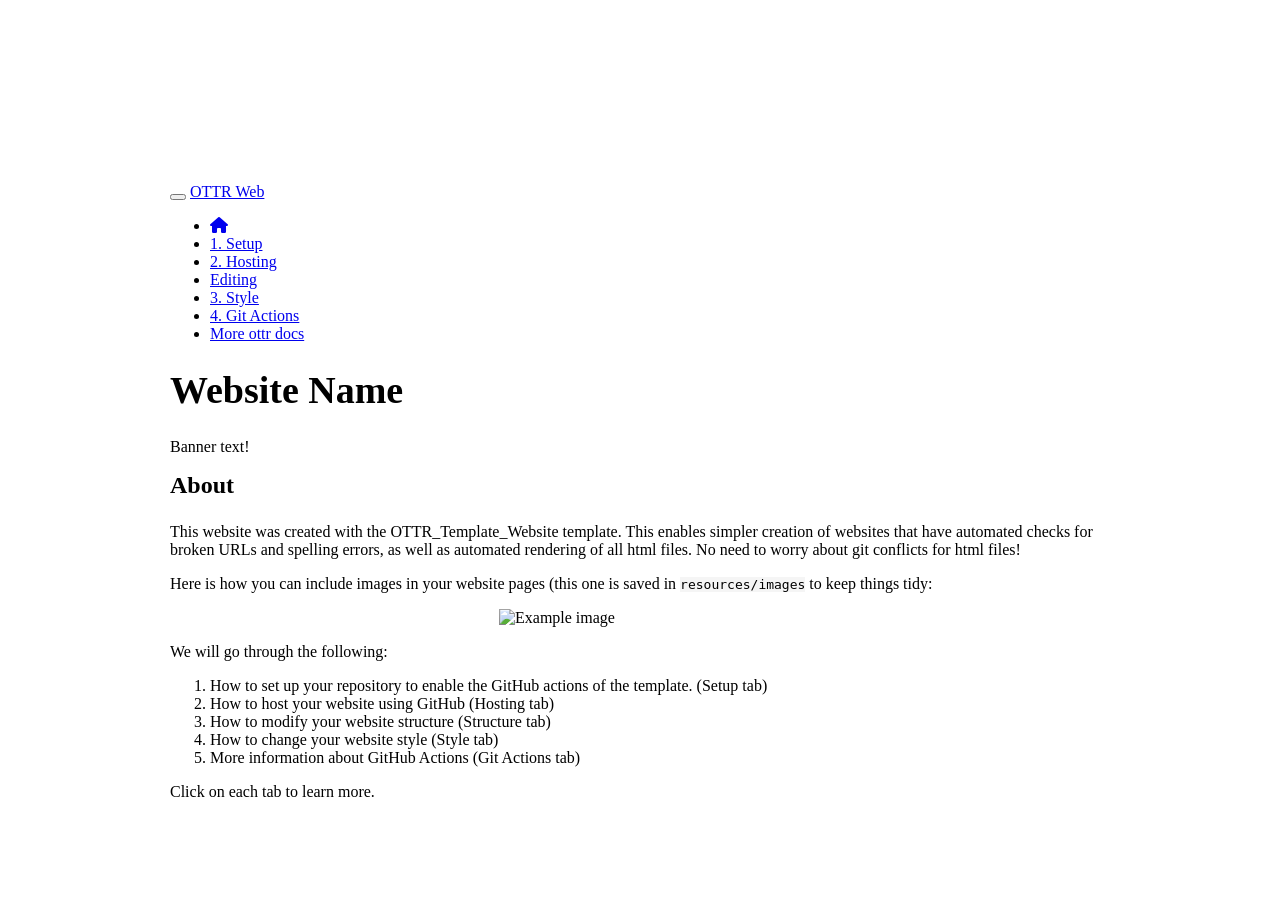
==== docs/index.html @ 4f43f3c1 "Render site" ====
<!DOCTYPE html>

<html>

<head>

<meta charset="utf-8" />
<meta name="generator" content="pandoc" />
<meta http-equiv="X-UA-Compatible" content="IE=EDGE" />




<title>Website Name</title>

<script src="site_libs/header-attrs-2.25/header-attrs.js"></script>
<script src="site_libs/jquery-3.6.0/jquery-3.6.0.min.js"></script>
<meta name="viewport" content="width=device-width, initial-scale=1" />
<link href="site_libs/bootstrap-3.3.5/css/cosmo.min.css" rel="stylesheet" />
<script src="site_libs/bootstrap-3.3.5/js/bootstrap.min.js"></script>
<script src="site_libs/bootstrap-3.3.5/shim/html5shiv.min.js"></script>
<script src="site_libs/bootstrap-3.3.5/shim/respond.min.js"></script>
<style>h1 {font-size: 34px;}
       h1.title {font-size: 38px;}
       h2 {font-size: 30px;}
       h3 {font-size: 24px;}
       h4 {font-size: 18px;}
       h5 {font-size: 16px;}
       h6 {font-size: 12px;}
       code {color: inherit; background-color: rgba(0, 0, 0, 0.04);}
       pre:not([class]) { background-color: white }</style>
<script src="site_libs/navigation-1.1/tabsets.js"></script>
<link href="site_libs/highlightjs-9.12.0/textmate.css" rel="stylesheet" />
<script src="site_libs/highlightjs-9.12.0/highlight.js"></script>
<link href="site_libs/font-awesome-6.4.2/css/all.min.css" rel="stylesheet" />
<link href="site_libs/font-awesome-6.4.2/css/v4-shims.min.css" rel="stylesheet" />
<link rel="shortcut icon" href="resources/images/favicon.ico" />
 <!--- go to https://favicon.io/favicon-converter/ to upload an image to make a new favicon.io. You will need to replace the current favicon.io image with the one in the downloaded directory from the website. The current image is in the resources/images/ directory --->

<style type="text/css">
  code{white-space: pre-wrap;}
  span.smallcaps{font-variant: small-caps;}
  span.underline{text-decoration: underline;}
  div.column{display: inline-block; vertical-align: top; width: 50%;}
  div.hanging-indent{margin-left: 1.5em; text-indent: -1.5em;}
  ul.task-list{list-style: none;}
    </style>

<style type="text/css">code{white-space: pre;}</style>
<script type="text/javascript">
if (window.hljs) {
  hljs.configure({languages: []});
  hljs.initHighlightingOnLoad();
  if (document.readyState && document.readyState === "complete") {
    window.setTimeout(function() { hljs.initHighlighting(); }, 0);
  }
}
</script>






<link rel="stylesheet" href="styles.css" type="text/css" />



<style type = "text/css">
.main-container {
  max-width: 940px;
  margin-left: auto;
  margin-right: auto;
}
img {
  max-width:100%;
}
.tabbed-pane {
  padding-top: 12px;
}
.html-widget {
  margin-bottom: 20px;
}
button.code-folding-btn:focus {
  outline: none;
}
summary {
  display: list-item;
}
details > summary > p:only-child {
  display: inline;
}
pre code {
  padding: 0;
}
</style>


<style type="text/css">
.dropdown-submenu {
  position: relative;
}
.dropdown-submenu>.dropdown-menu {
  top: 0;
  left: 100%;
  margin-top: -6px;
  margin-left: -1px;
  border-radius: 0 6px 6px 6px;
}
.dropdown-submenu:hover>.dropdown-menu {
  display: block;
}
.dropdown-submenu>a:after {
  display: block;
  content: " ";
  float: right;
  width: 0;
  height: 0;
  border-color: transparent;
  border-style: solid;
  border-width: 5px 0 5px 5px;
  border-left-color: #cccccc;
  margin-top: 5px;
  margin-right: -10px;
}
.dropdown-submenu:hover>a:after {
  border-left-color: #adb5bd;
}
.dropdown-submenu.pull-left {
  float: none;
}
.dropdown-submenu.pull-left>.dropdown-menu {
  left: -100%;
  margin-left: 10px;
  border-radius: 6px 0 6px 6px;
}
</style>

<script type="text/javascript">
// manage active state of menu based on current page
$(document).ready(function () {
  // active menu anchor
  href = window.location.pathname
  href = href.substr(href.lastIndexOf('/') + 1)
  if (href === "")
    href = "index.html";
  var menuAnchor = $('a[href="' + href + '"]');

  // mark the anchor link active (and if it's in a dropdown, also mark that active)
  var dropdown = menuAnchor.closest('li.dropdown');
  if (window.bootstrap) { // Bootstrap 4+
    menuAnchor.addClass('active');
    dropdown.find('> .dropdown-toggle').addClass('active');
  } else { // Bootstrap 3
    menuAnchor.parent().addClass('active');
    dropdown.addClass('active');
  }

  // Navbar adjustments
  var navHeight = $(".navbar").first().height() + 15;
  var style = document.createElement('style');
  var pt = "padding-top: " + navHeight + "px; ";
  var mt = "margin-top: -" + navHeight + "px; ";
  var css = "";
  // offset scroll position for anchor links (for fixed navbar)
  for (var i = 1; i <= 6; i++) {
    css += ".section h" + i + "{ " + pt + mt + "}\n";
  }
  style.innerHTML = "body {" + pt + "padding-bottom: 40px; }\n" + css;
  document.head.appendChild(style);
});
</script>

<!-- tabsets -->

<style type="text/css">
.tabset-dropdown > .nav-tabs {
  display: inline-table;
  max-height: 500px;
  min-height: 44px;
  overflow-y: auto;
  border: 1px solid #ddd;
  border-radius: 4px;
}

.tabset-dropdown > .nav-tabs > li.active:before, .tabset-dropdown > .nav-tabs.nav-tabs-open:before {
  content: "\e259";
  font-family: 'Glyphicons Halflings';
  display: inline-block;
  padding: 10px;
  border-right: 1px solid #ddd;
}

.tabset-dropdown > .nav-tabs.nav-tabs-open > li.active:before {
  content: "\e258";
  font-family: 'Glyphicons Halflings';
  border: none;
}

.tabset-dropdown > .nav-tabs > li.active {
  display: block;
}

.tabset-dropdown > .nav-tabs > li > a,
.tabset-dropdown > .nav-tabs > li > a:focus,
.tabset-dropdown > .nav-tabs > li > a:hover {
  border: none;
  display: inline-block;
  border-radius: 4px;
  background-color: transparent;
}

.tabset-dropdown > .nav-tabs.nav-tabs-open > li {
  display: block;
  float: none;
}

.tabset-dropdown > .nav-tabs > li {
  display: none;
}
</style>

<!-- code folding -->




</head>

<body>


<div class="container-fluid main-container">




<div class="navbar navbar-default  navbar-fixed-top" role="navigation">
  <div class="container">
    <div class="navbar-header">
      <button type="button" class="navbar-toggle collapsed" data-toggle="collapse" data-bs-toggle="collapse" data-target="#navbar" data-bs-target="#navbar">
        <span class="icon-bar"></span>
        <span class="icon-bar"></span>
        <span class="icon-bar"></span>
      </button>
      <a class="navbar-brand" href="index.html">OTTR Web</a>
    </div>
    <div id="navbar" class="navbar-collapse collapse">
      <ul class="nav navbar-nav">
        <li>
  <a href="index.html">
    <span class="fa fa-home"></span>
     
    
  </a>
</li>
<li>
  <a href="setup.html">1. Setup</a>
</li>
<li>
  <a href="hosting.html">2. Hosting</a>
</li>
<li>
  <a href="editing.html">Editing</a>
</li>
<li>
  <a href="style.html">3. Style</a>
</li>
<li>
  <a href="git_actions.html">4. Git Actions</a>
</li>
<li>
  <a href="https://www.ottrproject.org/">More ottr docs</a>
</li>
      </ul>
      <ul class="nav navbar-nav navbar-right">
        
      </ul>
    </div><!--/.nav-collapse -->
  </div><!--/.container -->
</div><!--/.navbar -->

<div id="header">



<h1 class="title toc-ignore"><strong>Website Name</strong></h1>

</div>


<div class="banner_color">
<p>Banner text!</p>
</div>
<div id="about" class="section level3">
<h3><strong>About</strong></h3>
<p>This website was created with the OTTR_Template_Website template.
This enables simpler creation of websites that have automated checks for
broken URLs and spelling errors, as well as automated rendering of all
html files. No need to worry about git conflicts for html files!</p>
<p>Here is how you can include images in your website pages (this one is
saved in <code>resources/images</code> to keep things tidy:</p>
<p><img src="resources/images/example_image.png" alt="Example image" width="30%" style="display: block; margin: auto;" /></p>
<p>We will go through the following:</p>
<ol style="list-style-type: decimal">
<li>How to set up your repository to enable the GitHub actions of the
template. (Setup tab)</li>
<li>How to host your website using GitHub (Hosting tab)</li>
<li>How to modify your website structure (Structure tab)</li>
<li>How to change your website style (Style tab)</li>
<li>More information about GitHub Actions (Git Actions tab)</li>
</ol>
<p>Click on each tab to learn more.</p>
</div>




</div>

<script>

// add bootstrap table styles to pandoc tables
function bootstrapStylePandocTables() {
  $('tr.odd').parent('tbody').parent('table').addClass('table table-condensed');
}
$(document).ready(function () {
  bootstrapStylePandocTables();
});


</script>

<!-- tabsets -->

<script>
$(document).ready(function () {
  window.buildTabsets("TOC");
});

$(document).ready(function () {
  $('.tabset-dropdown > .nav-tabs > li').click(function () {
    $(this).parent().toggleClass('nav-tabs-open');
  });
});
</script>

<!-- code folding -->


<!-- dynamically load mathjax for compatibility with self-contained -->
<script>
  (function () {
    var script = document.createElement("script");
    script.type = "text/javascript";
    script.src  = "https://mathjax.rstudio.com/latest/MathJax.js?config=TeX-AMS-MML_HTMLorMML";
    document.getElementsByTagName("head")[0].appendChild(script);
  })();
</script>

</body>
</html>
---- docs/site_libs/font-awesome-6.4.2/css/v4-shims.min.css ----
/*!
 * Font Awesome Free 6.4.2 by @fontawesome - https://fontawesome.com
 * License - https://fontawesome.com/license/free (Icons: CC BY 4.0, Fonts: SIL OFL 1.1, Code: MIT License)
 * Copyright 2023 Fonticons, Inc.
 */
.fa.fa-glass:before{content:"\f000"}.fa.fa-envelope-o{font-family:"Font Awesome 6 Free";font-weight:400}.fa.fa-envelope-o:before{content:"\f0e0"}.fa.fa-star-o{font-family:"Font Awesome 6 Free";font-weight:400}.fa.fa-star-o:before{content:"\f005"}.fa.fa-close:before,.fa.fa-remove:before{content:"\f00d"}.fa.fa-gear:before{content:"\f013"}.fa.fa-trash-o{font-family:"Font Awesome 6 Free";font-weight:400}.fa.fa-trash-o:before{content:"\f2ed"}.fa.fa-home:before{content:"\f015"}.fa.fa-file-o{font-family:"Font Awesome 6 Free";font-weight:400}.fa.fa-file-o:before{content:"\f15b"}.fa.fa-clock-o{font-family:"Font Awesome 6 Free";font-weight:400}.fa.fa-clock-o:before{content:"\f017"}.fa.fa-arrow-circle-o-down{font-family:"Font Awesome 6 Free";font-weight:400}.fa.fa-arrow-circle-o-down:before{content:"\f358"}.fa.fa-arrow-circle-o-up{font-family:"Font Awesome 6 Free";font-weight:400}.fa.fa-arrow-circle-o-up:before{content:"\f35b"}.fa.fa-play-circle-o{font-family:"Font Awesome 6 Free";font-weight:400}.fa.fa-play-circle-o:before{content:"\f144"}.fa.fa-repeat:before,.fa.fa-rotate-right:before{content:"\f01e"}.fa.fa-refresh:before{content:"\f021"}.fa.fa-list-alt{font-family:"Font Awesome 6 Free";font-weight:400}.fa.fa-list-alt:before{content:"\f022"}.fa.fa-dedent:before{content:"\f03b"}.fa.fa-video-camera:before{content:"\f03d"}.fa.fa-picture-o{font-family:"Font Awesome 6 Free";font-weight:400}.fa.fa-picture-o:before{content:"\f03e"}.fa.fa-photo{font-family:"Font Awesome 6 Free";font-weight:400}.fa.fa-photo:before{content:"\f03e"}.fa.fa-image{font-family:"Font Awesome 6 Free";font-weight:400}.fa.fa-image:before{content:"\f03e"}.fa.fa-map-marker:before{content:"\f3c5"}.fa.fa-pencil-square-o{font-family:"Font Awesome 6 Free";font-weight:400}.fa.fa-pencil-square-o:before{content:"\f044"}.fa.fa-edit{font-family:"Font Awesome 6 Free";font-weight:400}.fa.fa-edit:before{content:"\f044"}.fa.fa-share-square-o:before{content:"\f14d"}.fa.fa-check-square-o{font-family:"Font Awesome 6 Free";font-weight:400}.fa.fa-check-square-o:before{content:"\f14a"}.fa.fa-arrows:before{content:"\f0b2"}.fa.fa-times-circle-o{font-family:"Font Awesome 6 Free";font-weight:400}.fa.fa-times-circle-o:before{content:"\f057"}.fa.fa-check-circle-o{font-family:"Font Awesome 6 Free";font-weight:400}.fa.fa-check-circle-o:before{content:"\f058"}.fa.fa-mail-forward:before{content:"\f064"}.fa.fa-expand:before{content:"\f424"}.fa.fa-compress:before{content:"\f422"}.fa.fa-eye,.fa.fa-eye-slash{font-family:"Font Awesome 6 Free";font-weight:400}.fa.fa-warning:before{content:"\f071"}.fa.fa-calendar:before{content:"\f073"}.fa.fa-arrows-v:before{content:"\f338"}.fa.fa-arrows-h:before{content:"\f337"}.fa.fa-bar-chart-o:before,.fa.fa-bar-chart:before{content:"\e0e3"}.fa.fa-twitter-square{font-family:"Font Awesome 6 Brands";font-weight:400}.fa.fa-twitter-square:before{content:"\f081"}.fa.fa-facebook-square{font-family:"Font Awesome 6 Brands";font-weight:400}.fa.fa-facebook-square:before{content:"\f082"}.fa.fa-gears:before{content:"\f085"}.fa.fa-thumbs-o-up{font-family:"Font Awesome 6 Free";font-weight:400}.fa.fa-thumbs-o-up:before{content:"\f164"}.fa.fa-thumbs-o-down{font-family:"Font Awesome 6 Free";font-weight:400}.fa.fa-thumbs-o-down:before{content:"\f165"}.fa.fa-heart-o{font-family:"Font Awesome 6 Free";font-weight:400}.fa.fa-heart-o:before{content:"\f004"}.fa.fa-sign-out:before{content:"\f2f5"}.fa.fa-linkedin-square{font-family:"Font Awesome 6 Brands";font-weight:400}.fa.fa-linkedin-square:before{content:"\f08c"}.fa.fa-thumb-tack:before{content:"\f08d"}.fa.fa-external-link:before{content:"\f35d"}.fa.fa-sign-in:before{content:"\f2f6"}.fa.fa-github-square{font-family:"Font Awesome 6 Brands";font-weight:400}.fa.fa-github-square:before{content:"\f092"}.fa.fa-lemon-o{font-family:"Font Awesome 6 Free";font-weight:400}.fa.fa-lemon-o:before{content:"\f094"}.fa.fa-square-o{font-family:"Font Awesome 6 Free";font-weight:400}.fa.fa-square-o:before{content:"\f0c8"}.fa.fa-bookmark-o{font-family:"Font Awesome 6 Free";font-weight:400}.fa.fa-bookmark-o:before{content:"\f02e"}.fa.fa-facebook,.fa.fa-twitter{font-family:"Font Awesome 6 Brands";font-weight:400}.fa.fa-facebook:before{content:"\f39e"}.fa.fa-facebook-f{font-family:"Font Awesome 6 Brands";font-weight:400}.fa.fa-facebook-f:before{content:"\f39e"}.fa.fa-github{font-family:"Font Awesome 6 Brands";font-weight:400}.fa.fa-credit-card{font-family:"Font Awesome 6 Free";font-weight:400}.fa.fa-feed:before{content:"\f09e"}.fa.fa-hdd-o{font-family:"Font Awesome 6 Free";font-weight:400}.fa.fa-hdd-o:before{content:"\f0a0"}.fa.fa-hand-o-right{font-family:"Font Awesome 6 Free";font-weight:400}.fa.fa-hand-o-right:before{content:"\f0a4"}.fa.fa-hand-o-left{font-family:"Font Awesome 6 Free";font-weight:400}.fa.fa-hand-o-left:before{content:"\f0a5"}.fa.fa-hand-o-up{font-family:"Font Awesome 6 Free";font-weight:400}.fa.fa-hand-o-up:before{content:"\f0a6"}.fa.fa-hand-o-down{font-family:"Font Awesome 6 Free";font-weight:400}.fa.fa-hand-o-down:before{content:"\f0a7"}.fa.fa-globe:before{content:"\f57d"}.fa.fa-tasks:before{content:"\f828"}.fa.fa-arrows-alt:before{content:"\f31e"}.fa.fa-group:before{content:"\f0c0"}.fa.fa-chain:before{content:"\f0c1"}.fa.fa-cut:before{content:"\f0c4"}.fa.fa-files-o{font-family:"Font Awesome 6 Free";font-weight:400}.fa.fa-files-o:before{content:"\f0c5"}.fa.fa-floppy-o{font-family:"Font Awesome 6 Free";font-weight:400}.fa.fa-floppy-o:before{content:"\f0c7"}.fa.fa-save{font-family:"Font Awesome 6 Free";font-weight:400}.fa.fa-save:before{content:"\f0c7"}.fa.fa-navicon:before,.fa.fa-reorder:before{content:"\f0c9"}.fa.fa-magic:before{content:"\e2ca"}.fa.fa-pinterest,.fa.fa-pinterest-square{font-family:"Font Awesome 6 Brands";font-weight:400}.fa.fa-pinterest-square:before{content:"\f0d3"}.fa.fa-google-plus-square{font-family:"Font Awesome 6 Brands";font-weight:400}.fa.fa-google-plus-square:before{content:"\f0d4"}.fa.fa-google-plus{font-family:"Font Awesome 6 Brands";font-weight:400}.fa.fa-google-plus:before{content:"\f0d5"}.fa.fa-money:before{content:"\f3d1"}.fa.fa-unsorted:before{content:"\f0dc"}.fa.fa-sort-desc:before{content:"\f0dd"}.fa.fa-sort-asc:before{content:"\f0de"}.fa.fa-linkedin{font-family:"Font Awesome 6 Brands";font-weight:400}.fa.fa-linkedin:before{content:"\f0e1"}.fa.fa-rotate-left:before{content:"\f0e2"}.fa.fa-legal:before{content:"\f0e3"}.fa.fa-dashboard:before,.fa.fa-tachometer:before{content:"\f625"}.fa.fa-comment-o{font-family:"Font Awesome 6 Free";font-weight:400}.fa.fa-comment-o:before{content:"\f075"}.fa.fa-comments-o{font-family:"Font Awesome 6 Free";font-weight:400}.fa.fa-comments-o:before{content:"\f086"}.fa.fa-flash:before{content:"\f0e7"}.fa.fa-clipboard:before{content:"\f0ea"}.fa.fa-lightbulb-o{font-family:"Font Awesome 6 Free";font-weight:400}.fa.fa-lightbulb-o:before{content:"\f0eb"}.fa.fa-exchange:before{content:"\f362"}.fa.fa-cloud-download:before{content:"\f0ed"}.fa.fa-cloud-upload:before{content:"\f0ee"}.fa.fa-bell-o{font-family:"Font Awesome 6 Free";font-weight:400}.fa.fa-bell-o:before{content:"\f0f3"}.fa.fa-cutlery:before{content:"\f2e7"}.fa.fa-file-text-o{font-family:"Font Awesome 6 Free";font-weight:400}.fa.fa-file-text-o:before{content:"\f15c"}.fa.fa-building-o{font-family:"Font Awesome 6 Free";font-weight:400}.fa.fa-building-o:before{content:"\f1ad"}.fa.fa-hospital-o{font-family:"Font Awesome 6 Free";font-weight:400}.fa.fa-hospital-o:before{content:"\f0f8"}.fa.fa-tablet:before{content:"\f3fa"}.fa.fa-mobile-phone:before,.fa.fa-mobile:before{content:"\f3cd"}.fa.fa-circle-o{font-family:"Font Awesome 6 Free";font-weight:400}.fa.fa-circle-o:before{content:"\f111"}.fa.fa-mail-reply:before{content:"\f3e5"}.fa.fa-github-alt{font-family:"Font Awesome 6 Brands";font-weight:400}.fa.fa-folder-o{font-family:"Font Awesome 6 Free";font-weight:400}.fa.fa-folder-o:before{content:"\f07b"}.fa.fa-folder-open-o{font-family:"Font Awesome 6 Free";font-weight:400}.fa.fa-folder-open-o:before{content:"\f07c"}.fa.fa-smile-o{font-family:"Font Awesome 6 Free";font-weight:400}.fa.fa-smile-o:before{content:"\f118"}.fa.fa-frown-o{font-family:"Font Awesome 6 Free";font-weight:400}.fa.fa-frown-o:before{content:"\f119"}.fa.fa-meh-o{font-family:"Font Awesome 6 Free";font-weight:400}.fa.fa-meh-o:before{content:"\f11a"}.fa.fa-keyboard-o{font-family:"Font Awesome 6 Free";font-weight:400}.fa.fa-keyboard-o:before{content:"\f11c"}.fa.fa-flag-o{font-family:"Font Awesome 6 Free";font-weight:400}.fa.fa-flag-o:before{content:"\f024"}.fa.fa-mail-reply-all:before{content:"\f122"}.fa.fa-star-half-o{font-family:"Font Awesome 6 Free";font-weight:400}.fa.fa-star-half-o:before{content:"\f5c0"}.fa.fa-star-half-empty{font-family:"Font Awesome 6 Free";font-weight:400}.fa.fa-star-half-empty:before{content:"\f5c0"}.fa.fa-star-half-full{font-family:"Font Awesome 6 Free";font-weight:400}.fa.fa-star-half-full:before{content:"\f5c0"}.fa.fa-code-fork:before{content:"\f126"}.fa.fa-chain-broken:before,.fa.fa-unlink:before{content:"\f127"}.fa.fa-calendar-o{font-family:"Font Awesome 6 Free";font-weight:400}.fa.fa-calendar-o:before{content:"\f133"}.fa.fa-css3,.fa.fa-html5,.fa.fa-maxcdn{font-family:"Font Awesome 6 Brands";font-weight:400}.fa.fa-unlock-alt:before{content:"\f09c"}.fa.fa-minus-square-o{font-family:"Font Awesome 6 Free";font-weight:400}.fa.fa-minus-square-o:before{content:"\f146"}.fa.fa-level-up:before{content:"\f3bf"}.fa.fa-level-down:before{content:"\f3be"}.fa.fa-pencil-square:before{content:"\f14b"}.fa.fa-external-link-square:before{content:"\f360"}.fa.fa-compass{font-family:"Font Awesome 6 Free";font-weight:400}.fa.fa-caret-square-o-down{font-family:"Font Awesome 6 Free";font-weight:400}.fa.fa-caret-square-o-down:before{content:"\f150"}.fa.fa-toggle-down{font-family:"Font Awesome 6 Free";font-weight:400}.fa.fa-toggle-down:before{content:"\f150"}.fa.fa-caret-square-o-up{font-family:"Font Awesome 6 Free";font-weight:400}.fa.fa-caret-square-o-up:before{content:"\f151"}.fa.fa-toggle-up{font-family:"Font Awesome 6 Free";font-weight:400}.fa.fa-toggle-up:before{content:"\f151"}.fa.fa-caret-square-o-right{font-family:"Font Awesome 6 Free";font-weight:400}.fa.fa-caret-square-o-right:before{content:"\f152"}.fa.fa-toggle-right{font-family:"Font Awesome 6 Free";font-weight:400}.fa.fa-toggle-right:before{content:"\f152"}.fa.fa-eur:before,.fa.fa-euro:before{content:"\f153"}.fa.fa-gbp:before{content:"\f154"}.fa.fa-dollar:before,.fa.fa-usd:before{content:"\24"}.fa.fa-inr:before,.fa.fa-rupee:before{content:"\e1bc"}.fa.fa-cny:before,.fa.fa-jpy:before,.fa.fa-rmb:before,.fa.fa-yen:before{content:"\f157"}.fa.fa-rouble:before,.fa.fa-rub:before,.fa.fa-ruble:before{content:"\f158"}.fa.fa-krw:before,.fa.fa-won:before{content:"\f159"}.fa.fa-bitcoin,.fa.fa-btc{font-family:"Font Awesome 6 Brands";font-weight:400}.fa.fa-bitcoin:before{content:"\f15a"}.fa.fa-file-text:before{content:"\f15c"}.fa.fa-sort-alpha-asc:before{content:"\f15d"}.fa.fa-sort-alpha-desc:before{content:"\f881"}.fa.fa-sort-amount-asc:before{content:"\f884"}.fa.fa-sort-amount-desc:before{content:"\f160"}.fa.fa-sort-numeric-asc:before{content:"\f162"}.fa.fa-sort-numeric-desc:before{content:"\f886"}.fa.fa-youtube-square{font-family:"Font Awesome 6 Brands";font-weight:400}.fa.fa-youtube-square:before{content:"\f431"}.fa.fa-xing,.fa.fa-xing-square,.fa.fa-youtube{font-family:"Font Awesome 6 Brands";font-weight:400}.fa.fa-xing-square:before{content:"\f169"}.fa.fa-youtube-play{font-family:"Font Awesome 6 Brands";font-weight:400}.fa.fa-youtube-play:before{content:"\f167"}.fa.fa-adn,.fa.fa-bitbucket,.fa.fa-bitbucket-square,.fa.fa-dropbox,.fa.fa-flickr,.fa.fa-instagram,.fa.fa-stack-overflow{font-family:"Font Awesome 6 Brands";font-weight:400}.fa.fa-bitbucket-square:before{content:"\f171"}.fa.fa-tumblr,.fa.fa-tumblr-square{font-family:"Font Awesome 6 Brands";font-weight:400}.fa.fa-tumblr-square:before{content:"\f174"}.fa.fa-long-arrow-down:before{content:"\f309"}.fa.fa-long-arrow-up:before{content:"\f30c"}.fa.fa-long-arrow-left:before{content:"\f30a"}.fa.fa-long-arrow-right:before{content:"\f30b"}.fa.fa-android,.fa.fa-apple,.fa.fa-dribbble,.fa.fa-foursquare,.fa.fa-gittip,.fa.fa-gratipay,.fa.fa-linux,.fa.fa-skype,.fa.fa-trello,.fa.fa-windows{font-family:"Font Awesome 6 Brands";font-weight:400}.fa.fa-gittip:before{content:"\f184"}.fa.fa-sun-o{font-family:"Font Awesome 6 Free";font-weight:400}.fa.fa-sun-o:before{content:"\f185"}.fa.fa-moon-o{font-family:"Font Awesome 6 Free";font-weight:400}.fa.fa-moon-o:before{content:"\f186"}.fa.fa-pagelines,.fa.fa-renren,.fa.fa-stack-exchange,.fa.fa-vk,.fa.fa-weibo{font-family:"Font Awesome 6 Brands";font-weight:400}.fa.fa-arrow-circle-o-right{font-family:"Font Awesome 6 Free";font-weight:400}.fa.fa-arrow-circle-o-right:before{content:"\f35a"}.fa.fa-arrow-circle-o-left{font-family:"Font Awesome 6 Free";font-weight:400}.fa.fa-arrow-circle-o-left:before{content:"\f359"}.fa.fa-caret-square-o-left{font-family:"Font Awesome 6 Free";font-weight:400}.fa.fa-caret-square-o-left:before{content:"\f191"}.fa.fa-toggle-left{font-family:"Font Awesome 6 Free";font-weight:400}.fa.fa-toggle-left:before{content:"\f191"}.fa.fa-dot-circle-o{font-family:"Font Awesome 6 Free";font-weight:400}.fa.fa-dot-circle-o:before{content:"\f192"}.fa.fa-vimeo-square{font-family:"Font Awesome 6 Brands";font-weight:400}.fa.fa-vimeo-square:before{content:"\f194"}.fa.fa-try:before,.fa.fa-turkish-lira:before{content:"\e2bb"}.fa.fa-plus-square-o{font-family:"Font Awesome 6 Free";font-weight:400}.fa.fa-plus-square-o:before{content:"\f0fe"}.fa.fa-openid,.fa.fa-slack,.fa.fa-wordpress{font-family:"Font Awesome 6 Brands";font-weight:400}.fa.fa-bank:before,.fa.fa-institution:before{content:"\f19c"}.fa.fa-mortar-board:before{content:"\f19d"}.fa.fa-google,.fa.fa-reddit,.fa.fa-reddit-square,.fa.fa-yahoo{font-family:"Font Awesome 6 Brands";font-weight:400}.fa.fa-reddit-square:before{content:"\f1a2"}.fa.fa-behance,.fa.fa-behance-square,.fa.fa-delicious,.fa.fa-digg,.fa.fa-drupal,.fa.fa-joomla,.fa.fa-pied-piper-alt,.fa.fa-pied-piper-pp,.fa.fa-stumbleupon,.fa.fa-stumbleupon-circle{font-family:"Font Awesome 6 Brands";font-weight:400}.fa.fa-behance-square:before{content:"\f1b5"}.fa.fa-steam,.fa.fa-steam-square{font-family:"Font Awesome 6 Brands";font-weight:400}.fa.fa-steam-square:before{content:"\f1b7"}.fa.fa-automobile:before{content:"\f1b9"}.fa.fa-cab:before{content:"\f1ba"}.fa.fa-deviantart,.fa.fa-soundcloud,.fa.fa-spotify{font-family:"Font Awesome 6 Brands";font-weight:400}.fa.fa-file-pdf-o{font-family:"Font Awesome 6 Free";font-weight:400}.fa.fa-file-pdf-o:before{content:"\f1c1"}.fa.fa-file-word-o{font-family:"Font Awesome 6 Free";font-weight:400}.fa.fa-file-word-o:before{content:"\f1c2"}.fa.fa-file-excel-o{font-family:"Font Awesome 6 Free";font-weight:400}.fa.fa-file-excel-o:before{content:"\f1c3"}.fa.fa-file-powerpoint-o{font-family:"Font Awesome 6 Free";font-weight:400}.fa.fa-file-powerpoint-o:before{content:"\f1c4"}.fa.fa-file-image-o{font-family:"Font Awesome 6 Free";font-weight:400}.fa.fa-file-image-o:before{content:"\f1c5"}.fa.fa-file-photo-o{font-family:"Font Awesome 6 Free";font-weight:400}.fa.fa-file-photo-o:before{content:"\f1c5"}.fa.fa-file-picture-o{font-family:"Font Awesome 6 Free";font-weight:400}.fa.fa-file-picture-o:before{content:"\f1c5"}.fa.fa-file-archive-o{font-family:"Font Awesome 6 Free";font-weight:400}.fa.fa-file-archive-o:before{content:"\f1c6"}.fa.fa-file-zip-o{font-family:"Font Awesome 6 Free";font-weight:400}.fa.fa-file-zip-o:before{content:"\f1c6"}.fa.fa-file-audio-o{font-family:"Font Awesome 6 Free";font-weight:400}.fa.fa-file-audio-o:before{content:"\f1c7"}.fa.fa-file-sound-o{font-family:"Font Awesome 6 Free";font-weight:400}.fa.fa-file-sound-o:before{content:"\f1c7"}.fa.fa-file-video-o{font-family:"Font Awesome 6 Free";font-weight:400}.fa.fa-file-video-o:before{content:"\f1c8"}.fa.fa-file-movie-o{font-family:"Font Awesome 6 Free";font-weight:400}.fa.fa-file-movie-o:before{content:"\f1c8"}.fa.fa-file-code-o{font-family:"Font Awesome 6 Free";font-weight:400}.fa.fa-file-code-o:before{content:"\f1c9"}.fa.fa-codepen,.fa.fa-jsfiddle,.fa.fa-vine{font-family:"Font Awesome 6 Brands";font-weight:400}.fa.fa-life-bouy:before,.fa.fa-life-buoy:before,.fa.fa-life-saver:before,.fa.fa-support:before{content:"\f1cd"}.fa.fa-circle-o-notch:before{content:"\f1ce"}.fa.fa-ra,.fa.fa-rebel{font-family:"Font Awesome 6 Brands";font-weight:400}.fa.fa-ra:before{content:"\f1d0"}.fa.fa-resistance{font-family:"Font Awesome 6 Brands";font-weight:400}.fa.fa-resistance:before{content:"\f1d0"}.fa.fa-empire,.fa.fa-ge{font-family:"Font Awesome 6 Brands";font-weight:400}.fa.fa-ge:before{content:"\f1d1"}.fa.fa-git-square{font-family:"Font Awesome 6 Brands";font-weight:400}.fa.fa-git-square:before{content:"\f1d2"}.fa.fa-git,.fa.fa-hacker-news,.fa.fa-y-combinator-square{font-family:"Font Awesome 6 Brands";font-weight:400}.fa.fa-y-combinator-square:before{content:"\f1d4"}.fa.fa-yc-square{font-family:"Font Awesome 6 Brands";font-weight:400}.fa.fa-yc-square:before{content:"\f1d4"}.fa.fa-qq,.fa.fa-tencent-weibo,.fa.fa-wechat,.fa.fa-weixin{font-family:"Font Awesome 6 Brands";font-weight:400}.fa.fa-wechat:before{content:"\f1d7"}.fa.fa-send:before{content:"\f1d8"}.fa.fa-paper-plane-o{font-family:"Font Awesome 6 Free";font-weight:400}.fa.fa-paper-plane-o:before{content:"\f1d8"}.fa.fa-send-o{font-family:"Font Awesome 6 Free";font-weight:400}.fa.fa-send-o:before{content:"\f1d8"}.fa.fa-circle-thin{font-family:"Font Awesome 6 Free";font-weight:400}.fa.fa-circle-thin:before{content:"\f111"}.fa.fa-header:before{content:"\f1dc"}.fa.fa-futbol-o{font-family:"Font Awesome 6 Free";font-weight:400}.fa.fa-futbol-o:before{content:"\f1e3"}.fa.fa-soccer-ball-o{font-family:"Font Awesome 6 Free";font-weight:400}.fa.fa-soccer-ball-o:before{content:"\f1e3"}.fa.fa-slideshare,.fa.fa-twitch,.fa.fa-yelp{font-family:"Font Awesome 6 Brands";font-weight:400}.fa.fa-newspaper-o{font-family:"Font Awesome 6 Free";font-weight:400}.fa.fa-newspaper-o:before{content:"\f1ea"}.fa.fa-cc-amex,.fa.fa-cc-discover,.fa.fa-cc-mastercard,.fa.fa-cc-paypal,.fa.fa-cc-stripe,.fa.fa-cc-visa,.fa.fa-google-wallet,.fa.fa-paypal{font-family:"Font Awesome 6 Brands";font-weight:400}.fa.fa-bell-slash-o{font-family:"Font Awesome 6 Free";font-weight:400}.fa.fa-bell-slash-o:before{content:"\f1f6"}.fa.fa-trash:before{content:"\f2ed"}.fa.fa-copyright{font-family:"Font Awesome 6 Free";font-weight:400}.fa.fa-eyedropper:before{content:"\f1fb"}.fa.fa-area-chart:before{content:"\f1fe"}.fa.fa-pie-chart:before{content:"\f200"}.fa.fa-line-chart:before{content:"\f201"}.fa.fa-lastfm,.fa.fa-lastfm-square{font-family:"Font Awesome 6 Brands";font-weight:400}.fa.fa-lastfm-square:before{content:"\f203"}.fa.fa-angellist,.fa.fa-ioxhost{font-family:"Font Awesome 6 Brands";font-weight:400}.fa.fa-cc{font-family:"Font Awesome 6 Free";font-weight:400}.fa.fa-cc:before{content:"\f20a"}.fa.fa-ils:before,.fa.fa-shekel:before,.fa.fa-sheqel:before{content:"\f20b"}.fa.fa-buysellads,.fa.fa-connectdevelop,.fa.fa-dashcube,.fa.fa-forumbee,.fa.fa-leanpub,.fa.fa-sellsy,.fa.fa-shirtsinbulk,.fa.fa-simplybuilt,.fa.fa-skyatlas{font-family:"Font Awesome 6 Brands";font-weight:400}.fa.fa-diamond{font-family:"Font Awesome 6 Free";font-weight:400}.fa.fa-diamond:before{content:"\f3a5"}.fa.fa-intersex:before,.fa.fa-transgender:before{content:"\f224"}.fa.fa-transgender-alt:before{content:"\f225"}.fa.fa-facebook-official{font-family:"Font Awesome 6 Brands";font-weight:400}.fa.fa-facebook-official:before{content:"\f09a"}.fa.fa-pinterest-p,.fa.fa-whatsapp{font-family:"Font Awesome 6 Brands";font-weight:400}.fa.fa-hotel:before{content:"\f236"}.fa.fa-medium,.fa.fa-viacoin,.fa.fa-y-combinator,.fa.fa-yc{font-family:"Font Awesome 6 Brands";font-weight:400}.fa.fa-yc:before{content:"\f23b"}.fa.fa-expeditedssl,.fa.fa-opencart,.fa.fa-optin-monster{font-family:"Font Awesome 6 Brands";font-weight:400}.fa.fa-battery-4:before,.fa.fa-battery:before{content:"\f240"}.fa.fa-battery-3:before{content:"\f241"}.fa.fa-battery-2:before{content:"\f242"}.fa.fa-battery-1:before{content:"\f243"}.fa.fa-battery-0:before{content:"\f244"}.fa.fa-object-group,.fa.fa-object-ungroup,.fa.fa-sticky-note-o{font-family:"Font Awesome 6 Free";font-weight:400}.fa.fa-sticky-note-o:before{content:"\f249"}.fa.fa-cc-diners-club,.fa.fa-cc-jcb{font-family:"Font Awesome 6 Brands";font-weight:400}.fa.fa-clone{font-family:"Font Awesome 6 Free";font-weight:400}.fa.fa-hourglass-o:before{content:"\f254"}.fa.fa-hourglass-1:before{content:"\f251"}.fa.fa-hourglass-2:before{content:"\f252"}.fa.fa-hourglass-3:before{content:"\f253"}.fa.fa-hand-rock-o{font-family:"Font Awesome 6 Free";font-weight:400}.fa.fa-hand-rock-o:before{content:"\f255"}.fa.fa-hand-grab-o{font-family:"Font Awesome 6 Free";font-weight:400}.fa.fa-hand-grab-o:before{content:"\f255"}.fa.fa-hand-paper-o{font-family:"Font Awesome 6 Free";font-weight:400}.fa.fa-hand-paper-o:before{content:"\f256"}.fa.fa-hand-stop-o{font-family:"Font Awesome 6 Free";font-weight:400}.fa.fa-hand-stop-o:before{content:"\f256"}.fa.fa-hand-scissors-o{font-family:"Font Awesome 6 Free";font-weight:400}.fa.fa-hand-scissors-o:before{content:"\f257"}.fa.fa-hand-lizard-o{font-family:"Font Awesome 6 Free";font-weight:400}.fa.fa-hand-lizard-o:before{content:"\f258"}.fa.fa-hand-spock-o{font-family:"Font Awesome 6 Free";font-weight:400}.fa.fa-hand-spock-o:before{content:"\f259"}.fa.fa-hand-pointer-o{font-family:"Font Awesome 6 Free";font-weight:400}.fa.fa-hand-pointer-o:before{content:"\f25a"}.fa.fa-hand-peace-o{font-family:"Font Awesome 6 Free";font-weight:400}.fa.fa-hand-peace-o:before{content:"\f25b"}.fa.fa-registered{font-family:"Font Awesome 6 Free";font-weight:400}.fa.fa-creative-commons,.fa.fa-gg,.fa.fa-gg-circle,.fa.fa-odnoklassniki,.fa.fa-odnoklassniki-square{font-family:"Font Awesome 6 Brands";font-weight:400}.fa.fa-odnoklassniki-square:before{content:"\f264"}.fa.fa-chrome,.fa.fa-firefox,.fa.fa-get-pocket,.fa.fa-internet-explorer,.fa.fa-opera,.fa.fa-safari,.fa.fa-wikipedia-w{font-family:"Font Awesome 6 Brands";font-weight:400}.fa.fa-television:before{content:"\f26c"}.fa.fa-500px,.fa.fa-amazon,.fa.fa-contao{font-family:"Font Awesome 6 Brands";font-weight:400}.fa.fa-calendar-plus-o{font-family:"Font Awesome 6 Free";font-weight:400}.fa.fa-calendar-plus-o:before{content:"\f271"}.fa.fa-calendar-minus-o{font-family:"Font Awesome 6 Free";font-weight:400}.fa.fa-calendar-minus-o:before{content:"\f272"}.fa.fa-calendar-times-o{font-family:"Font Awesome 6 Free";font-weight:400}.fa.fa-calendar-times-o:before{content:"\f273"}.fa.fa-calendar-check-o{font-family:"Font Awesome 6 Free";font-weight:400}.fa.fa-calendar-check-o:before{content:"\f274"}.fa.fa-map-o{font-family:"Font Awesome 6 Free";font-weight:400}.fa.fa-map-o:before{content:"\f279"}.fa.fa-commenting:before{content:"\f4ad"}.fa.fa-commenting-o{font-family:"Font Awesome 6 Free";font-weight:400}.fa.fa-commenting-o:before{content:"\f4ad"}.fa.fa-houzz,.fa.fa-vimeo{font-family:"Font Awesome 6 Brands";font-weight:400}.fa.fa-vimeo:before{content:"\f27d"}.fa.fa-black-tie,.fa.fa-edge,.fa.fa-fonticons,.fa.fa-reddit-alien{font-family:"Font Awesome 6 Brands";font-weight:400}.fa.fa-credit-card-alt:before{content:"\f09d"}.fa.fa-codiepie,.fa.fa-fort-awesome,.fa.fa-mixcloud,.fa.fa-modx,.fa.fa-product-hunt,.fa.fa-scribd,.fa.fa-usb{font-family:"Font Awesome 6 Brands";font-weight:400}.fa.fa-pause-circle-o{font-family:"Font Awesome 6 Free";font-weight:400}.fa.fa-pause-circle-o:before{content:"\f28b"}.fa.fa-stop-circle-o{font-family:"Font Awesome 6 Free";font-weight:400}.fa.fa-stop-circle-o:before{content:"\f28d"}.fa.fa-bluetooth,.fa.fa-bluetooth-b,.fa.fa-envira,.fa.fa-gitlab,.fa.fa-wheelchair-alt,.fa.fa-wpbeginner,.fa.fa-wpforms{font-family:"Font Awesome 6 Brands";font-weight:400}.fa.fa-wheelchair-alt:before{content:"\f368"}.fa.fa-question-circle-o{font-family:"Font Awesome 6 Free";font-weight:400}.fa.fa-question-circle-o:before{content:"\f059"}.fa.fa-volume-control-phone:before{content:"\f2a0"}.fa.fa-asl-interpreting:before{content:"\f2a3"}.fa.fa-deafness:before,.fa.fa-hard-of-hearing:before{content:"\f2a4"}.fa.fa-glide,.fa.fa-glide-g{font-family:"Font Awesome 6 Brands";font-weight:400}.fa.fa-signing:before{content:"\f2a7"}.fa.fa-viadeo,.fa.fa-viadeo-square{font-family:"Font Awesome 6 Brands";font-weight:400}.fa.fa-viadeo-square:before{content:"\f2aa"}.fa.fa-snapchat,.fa.fa-snapchat-ghost{font-family:"Font Awesome 6 Brands";font-weight:400}.fa.fa-snapchat-ghost:before{content:"\f2ab"}.fa.fa-snapchat-square{font-family:"Font Awesome 6 Brands";font-weight:400}.fa.fa-snapchat-square:before{content:"\f2ad"}.fa.fa-first-order,.fa.fa-google-plus-official,.fa.fa-pied-piper,.fa.fa-themeisle,.fa.fa-yoast{font-family:"Font Awesome 6 Brands";font-weight:400}.fa.fa-google-plus-official:before{content:"\f2b3"}.fa.fa-google-plus-circle{font-family:"Font Awesome 6 Brands";font-weight:400}.fa.fa-google-plus-circle:before{content:"\f2b3"}.fa.fa-fa,.fa.fa-font-awesome{font-family:"Font Awesome 6 Brands";font-weight:400}.fa.fa-fa:before{content:"\f2b4"}.fa.fa-handshake-o{font-family:"Font Awesome 6 Free";font-weight:400}.fa.fa-handshake-o:before{content:"\f2b5"}.fa.fa-envelope-open-o{font-family:"Font Awesome 6 Free";font-weight:400}.fa.fa-envelope-open-o:before{content:"\f2b6"}.fa.fa-linode{font-family:"Font Awesome 6 Brands";font-weight:400}.fa.fa-address-book-o{font-family:"Font Awesome 6 Free";font-weight:400}.fa.fa-address-book-o:before{content:"\f2b9"}.fa.fa-vcard:before{content:"\f2bb"}.fa.fa-address-card-o{font-family:"Font Awesome 6 Free";font-weight:400}.fa.fa-address-card-o:before{content:"\f2bb"}.fa.fa-vcard-o{font-family:"Font Awesome 6 Free";font-weight:400}.fa.fa-vcard-o:before{content:"\f2bb"}.fa.fa-user-circle-o{font-family:"Font Awesome 6 Free";font-weight:400}.fa.fa-user-circle-o:before{content:"\f2bd"}.fa.fa-user-o{font-family:"Font Awesome 6 Free";font-weight:400}.fa.fa-user-o:before{content:"\f007"}.fa.fa-id-badge{font-family:"Font Awesome 6 Free";font-weight:400}.fa.fa-drivers-license:before{content:"\f2c2"}.fa.fa-id-card-o{font-family:"Font Awesome 6 Free";font-weight:400}.fa.fa-id-card-o:before{content:"\f2c2"}.fa.fa-drivers-license-o{font-family:"Font Awesome 6 Free";font-weight:400}.fa.fa-drivers-license-o:before{content:"\f2c2"}.fa.fa-free-code-camp,.fa.fa-quora,.fa.fa-telegram{font-family:"Font Awesome 6 Brands";font-weight:400}.fa.fa-thermometer-4:before,.fa.fa-thermometer:before{content:"\f2c7"}.fa.fa-thermometer-3:before{content:"\f2c8"}.fa.fa-thermometer-2:before{content:"\f2c9"}.fa.fa-thermometer-1:before{content:"\f2ca"}.fa.fa-thermometer-0:before{content:"\f2cb"}.fa.fa-bathtub:before,.fa.fa-s15:before{content:"\f2cd"}.fa.fa-window-maximize,.fa.fa-window-restore{font-family:"Font Awesome 6 Free";font-weight:400}.fa.fa-times-rectangle:before{content:"\f410"}.fa.fa-window-close-o{font-family:"Font Awesome 6 Free";font-weight:400}.fa.fa-window-close-o:before{content:"\f410"}.fa.fa-times-rectangle-o{font-family:"Font Awesome 6 Free";font-weight:400}.fa.fa-times-rectangle-o:before{content:"\f410"}.fa.fa-bandcamp,.fa.fa-eercast,.fa.fa-etsy,.fa.fa-grav,.fa.fa-imdb,.fa.fa-ravelry{font-family:"Font Awesome 6 Brands";font-weight:400}.fa.fa-eercast:before{content:"\f2da"}.fa.fa-snowflake-o{font-family:"Font Awesome 6 Free";font-weight:400}.fa.fa-snowflake-o:before{content:"\f2dc"}.fa.fa-meetup,.fa.fa-superpowers,.fa.fa-wpexplorer{font-family:"Font Awesome 6 Brands";font-weight:400}
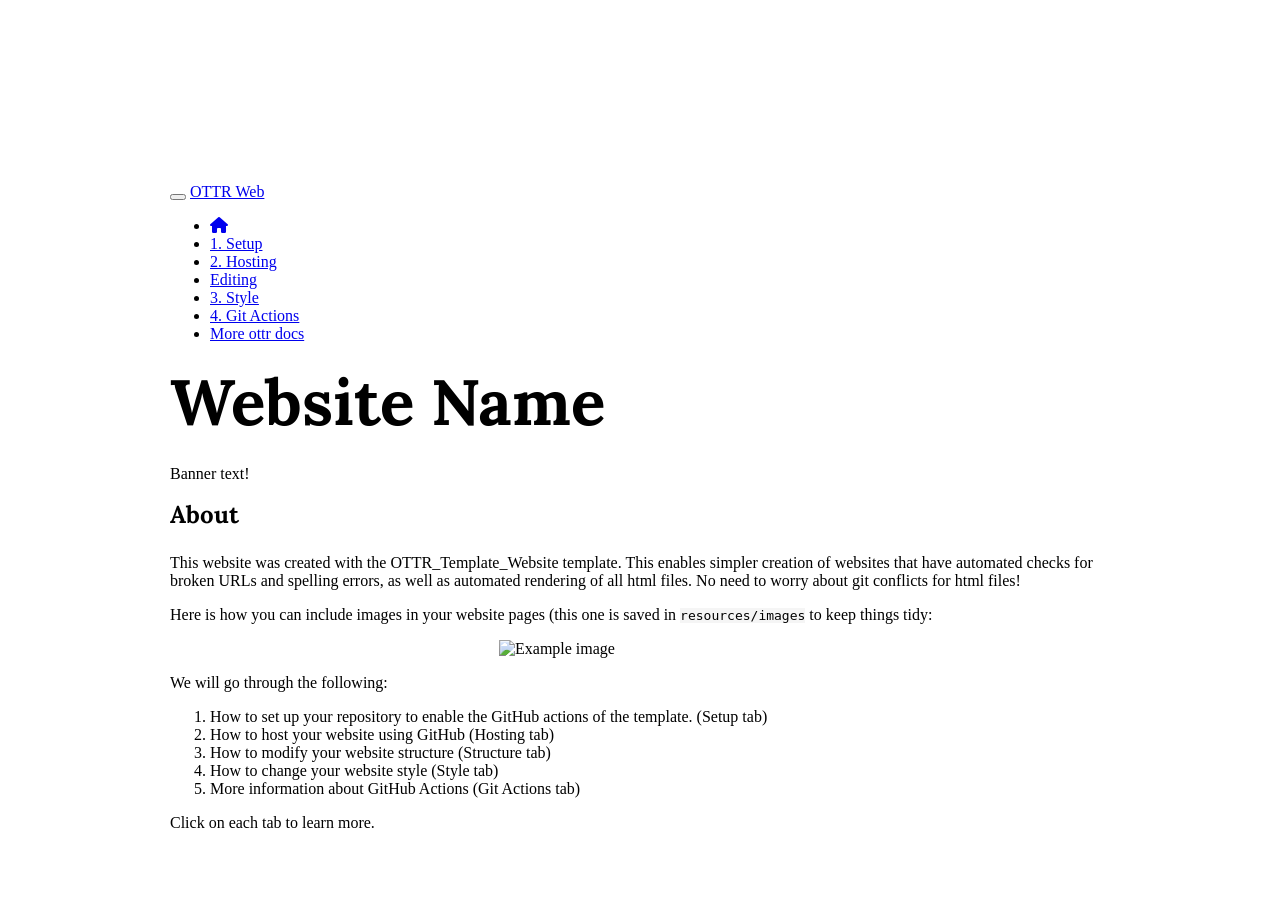
==== commit b7c6a600: "Render preview" ====
--- a/docs/index.html
+++ b/docs/index.html
@@ -62,7 +62,7 @@
 
 
 
-<link rel="stylesheet" href="styles.css" type="text/css" />
+<link rel="stylesheet" href="assets/style.css" type="text/css" />
 
 
 
--- a/docs/assets/style.css
+++ b/docs/assets/style.css
@@ -0,0 +1,441 @@
+/* variables are set in style_config_default.css */
+
+@import url('https://fonts.googleapis.com/css?family=Abril+Fatface|Karla:400,400i,700,700i|Lora:400,400i,700,700i&display=swap');
+
+p.caption {
+  color: var(--caption-color);
+  margin-top: 10px;
+}
+p code {
+  white-space: inherit;
+}
+pre {
+  word-break: normal;
+  word-wrap: normal;
+}
+pre code {
+  white-space: inherit;
+}
+
+/*---------------Hero Image------------------*/
+
+/* next 3 rules are for setting large image at top of each page and pushing down the book content to appear beneath the image */
+
+.hero-image-container {
+  position: absolute;
+  top: 0;
+  left: 0;
+  right: 0;
+  height: 200px;
+  /*background-image: url("images/books.jpg");*/
+  /*background-color: #193a5c;*/
+}
+
+.hero-image {
+  width: 100%;
+  height: 80%;
+  /*object-fit: cover;*/
+}
+
+.page-inner {
+  padding-top: 140px !important;
+}
+
+
+/* ------------Links------------------ */
+
+.book .book-body .page-wrapper .page-inner section.normal a {
+  color: var(--link-color);
+  text-decoration: underline;
+}
+
+
+/*------------- Body and header text---------------- */
+
+.book.font-family-1 {
+  font-family: 'Karla', arial, sans-serif;
+}
+
+h1, h2, h3, h4 {
+  font-family: 'Lora', arial, sans-serif;
+}
+
+
+.book .book-body .page-wrapper .page-inner section.normal h1,
+.book .book-body .page-wrapper .page-inner section.normal h2,
+.book .book-body .page-wrapper .page-inner section.normal h3,
+.book .book-body .page-wrapper .page-inner section.normal h4,
+.book .book-body .page-wrapper .page-inner section.normal h5,
+.book .book-body .page-wrapper .page-inner section.normal h6 {
+    margin-top: 2.275em;
+    margin-bottom: 1em;
+}
+
+.title {
+  font-family: 'Lora';
+  font-size: 4em !important;
+  color: var(--accent-color);
+  margin-top: 0.275em !important;
+  margin-bottom: 0.35em !important;
+}
+
+.subtitle {
+  font-family: 'Lora';
+  color: var(--link-color);
+}
+
+
+/*----------DROP CAPS--------------*/
+
+
+/*p:nth-child(2):first-letter {   /* /* DROP-CAP FOR FIRST P BENEATH EACH H1 OR H2*/ /*
+  color: #3fb5bd;
+  float: left;
+  font-family: 'Abril Fatface', serif;
+  font-size: 7em;
+  line-height: 65px;
+  padding-top: 4px;
+  padding-right: 8px;
+  padding-left: 3px;
+  margin-bottom: 9px;
+}
+*/
+
+.section.level1 > p:first-of-type:first-letter { /*drop cap for first p beneath level 1 headers only within class .section*/
+  color: var(--accent-color);
+  float: left;
+  font-family: 'Abril Fatface', serif;
+  font-size: 7em;
+  line-height: 65px;
+  padding-top: 4px;
+  padding-right: 8px;
+  padding-left: 3px;
+  margin-bottom: 9px;
+}
+
+/* add drop cap to first paragraph that follows the first 2nd level header*/
+/*
+.section.level2:first-of-type > p:first-of-type:first-letter {
+  color: #3fb5bd;
+  float: left;
+  font-family: 'Abril Fatface', serif;
+  font-size: 7em;
+  line-height: 65px;
+  padding-top: 4px;
+  padding-right: 8px;
+  padding-left: 3px;
+  margin-bottom: 9px;
+}
+*/
+
+
+
+/*------------ TOC --------------*/
+
+
+.book .book-summary {
+  background: var(--background-color);
+  border-right: none;
+}
+
+/*---color of links in TOC----*/
+
+.book .book-summary a {
+color: var(--accent-color)
+}
+
+.summary{
+  font-family: 'Karla', sans-serif;
+}
+
+/* all TOC list items, basically */
+.book .book-summary ul.summary li a,
+.book .book-summary ul.summary li span {
+  padding-top: 8px;
+  padding-bottom: 8px;
+  padding-left: 15px;
+  padding-right: 15px;
+  color: var(--accent-color);
+}
+
+.summary a:hover {
+  color: var(--highlight-color) !important;
+}
+
+.book .book-summary ul.summary li.active>a { /*active TOC links*/
+  color: var(--link-color) !important;
+  border-left: solid 4px;
+  border-color: var(--highlight-color);
+  padding-left: 11px !important;
+}
+
+
+li.appendix span, li.part span { /* for TOC part names */
+  margin-top: 1em;
+  color: #000000;
+  opacity: .9 !important;
+  text-transform: uppercase;
+}
+
+.part + li[data-level=""] { /* grabs first .chapter immediately after .part...but only those ch without numbers */
+ text-transform: uppercase;
+}
+
+
+/* The next two rules make the horizontal line go straight across in top navbar */
+
+.summary > li:first-child {
+	height: 50px;
+	padding-top: 10px;
+	border-bottom: 1px solid rgba(0,0,0,.07);
+}
+
+.book .book-summary ul.summary li.divider {
+	height: 0px;
+}
+
+
+/*--- LOGO ---*/
+
+.toc-logo {
+  width: 200px !important;
+  object-fit: contain;
+  margin: 0 auto;
+}
+
+.toc-logo img {
+  max-width: 100%;
+  margin-bottom: 10px;
+}
+
+.summary > li:first-child {
+  height: auto !important;
+}
+
+/* --------------Two columns--------------- */
+
+.col2 {
+  columns: 2 200px;         /* number of columns and width in pixels*/
+  -webkit-columns: 2 200px; /* chrome, safari */
+  -moz-columns: 2 200px;    /* firefox */
+}
+
+
+.side-by-side {
+  display: flex;
+}
+
+.side1 {
+  width: 40%;
+}
+
+.side2 {
+  width: 58%;
+  margin-left: 1rem;
+}
+
+/* --------------Even split- two columns--------------- */
+
+.split {
+  display: flex;
+}
+
+.split1 {
+  width: 50%;
+  padding-right: 20px;
+}
+
+.split2 {
+  width: 50%;
+}
+
+
+/* Sidebar formating --------------------------------------------*/
+/* from r-pkgs.org*/
+
+div.notice, div.warning, div.github, div.dictionary, div.reflection, div.wip {
+  padding: 1em;
+  margin: 1em 0;
+  padding-left: 100px;
+  min-height: 120px;
+  background-repeat: no-repeat;
+}
+
+div.notice{
+  border: 4px var(--highlight-color);
+  border-style: solid;
+  background-size: 70px;
+  background-position: 15px center;
+  background-color: var(--callout-background-color);
+  background-image: url("../assets/box_images/note.png");
+}
+
+
+div.warning{
+  border: 4px #e0471c;
+  border-style: solid;
+  background-size: 70px;
+  background-position: 15px center;
+  background-color: var(--callout-background-color);
+  background-image: url("../assets/box_images/warning.png");
+}
+
+div.github{
+  border: 4px #000000;
+  border-style: solid;
+  background-size: 70px;
+  background-position: 15px center;
+  background-color: var(--callout-background-color);
+  background-image: url("../assets/box_images/github.png");
+}
+
+div.dictionary{
+  border: 4px var(--highlight-color);
+  border-style: solid;
+  background-size: 70px;
+  background-position: 15px center;
+  background-color: var(--callout-background-color);
+  background-image: url("../assets/box_images/dictionary.png");
+}
+
+div.reflection{
+  border: 4px var(--highlight-color);
+  border-style: solid;
+  background-size: 90px;
+  background-position: 15px center;
+  background-color: var(--callout-background-color);
+  background-image: url("../assets/box_images/thinking_face.png");
+}
+
+div.wip{
+  border: 4px #000000;
+  border-style: solid;
+  background-size: 70px;
+  background-position: 15px center;
+  background-color: #f4d03f;
+  background-image: url("../assets/box_images/under_construction.png");
+}
+
+/* .book .book-body .page-wrapper .page-inner section.normal is needed
+   to override the styles produced by gitbook, which are ridiculously
+   overspecified. Goal of the selectors is to ensure internal "margins"
+   controlled only by padding of container */
+
+.book .book-body .page-wrapper .page-inner section.normal div.rstudio-tip > :first-child,
+.book .book-body .page-wrapper .page-inner section.normal div.tip > :first-child {
+  margin-top: 0;
+}
+
+.book .book-body .page-wrapper .page-inner section.normal div.rstudio-tip > :last-child,
+.book .book-body .page-wrapper .page-inner section.normal div.tip > :last-child {
+  margin-bottom: 0;
+}
+
+iframe {
+   -moz-transform-origin: top left;
+   -webkit-transform-origin: top left;
+   -o-transform-origin: top left;
+   -ms-transform-origin: top left;
+   transform-origin: top left;
+}
+
+.iframe-container {
+  overflow: auto;
+  -webkit-overflow-scrolling: touch;
+  border: #ddd 2px solid;
+  box-shadow: #888 0px 5px 8px;
+  margin-bottom: 1em;
+}
+
+.iframe-container > iframe {
+  border: none;
+}
+
+
+/* -------Clipboard copy button --------- */
+.copy {
+  width: inherit;
+  background-color: #e2e2e2 ;
+  border: none;
+  border-radius: 2px;
+  float: right;
+  font-size: 60%;
+  padding: 4px 4px 4px 4px;
+}
+
+/* for new copy button */
+
+.hasCopyButton {
+  position: relative;
+}
+
+.btn-copy-ex {
+  position: absolute;
+  right: 0;
+  top: 0;
+  visibility: hidden;
+}
+
+.hasCopyButton:hover button.btn-copy-ex {
+  visibility: visible;
+}
+
+
+
+/* -----------Section anchors -------------*/
+
+.book .book-body .page-wrapper .page-inner section.normal {
+  overflow: visible !important; /*so anchor link doesn't get cut off */
+}
+
+a.anchor {
+  margin-left: -30px;
+  padding-right: 3px;
+  display:inline-block;
+  width: 30px;
+  height: 30px;
+  /*visibility: hidden;*/
+  background-image: url(https://image.flaticon.com/icons/svg/34/34735.svg) !important;
+  background-repeat: no-repeat !important;
+  background-size: 20px 20px !important;
+  background-position: center bottom !important;
+  opacity: 0;
+}
+
+
+.hasAnchor:hover a.anchor,
+a.anchor:hover {
+  /*visibility: visible;*/
+  opacity: 0.6;
+}
+
+/* disable anchors for headers with "no-anchor" class */
+.no-anchor .hasAnchor:hover a.anchor,
+.no-anchor a.anchor:hover {
+  opacity: 0 !important;
+}
+
+@media (max-width: 1144px) { /* don't show anchor link on small screens */
+  .hasAnchor:hover a.anchor {
+    visibility: hidden;
+  }
+}
+
+
+/*____Code Chunks____*/
+
+.sourceCode {
+  margin-bottom: 0.85em; /* adds same amount of margin as a <p> would */
+}
+
+.sourceCode pre {
+  margin: 0 !important; /* makes space above and below symmetrical*/
+}
+
+/* Footer */
+
+.footer {
+  font-family: "Lora", serif;
+  font-size: .85em;
+  color: var(--accent-color);
+}
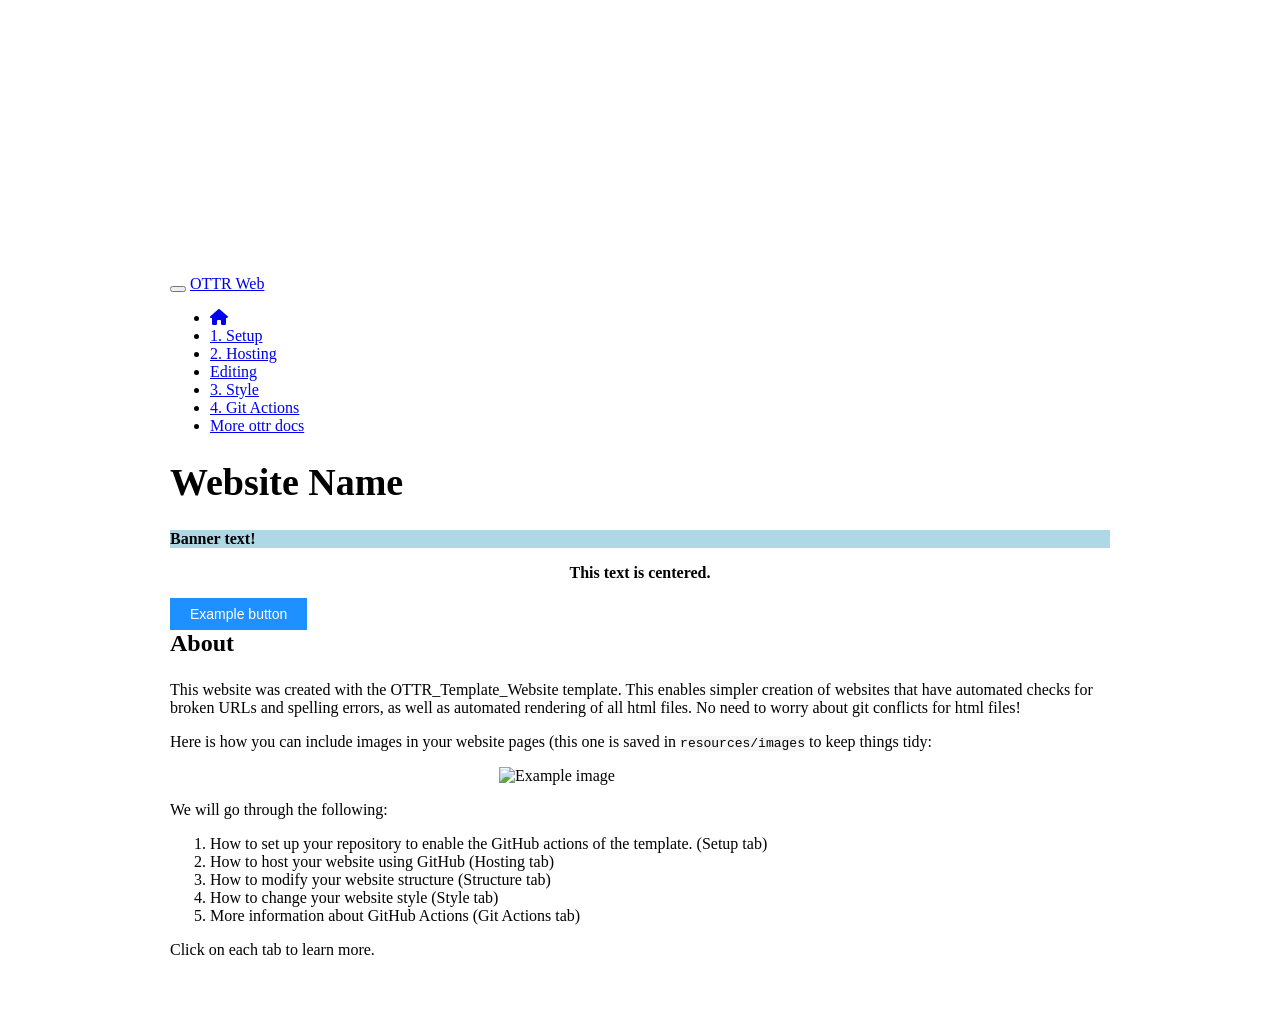
==== commit 820289a5: "Render course" ====
--- a/docs/index.html
+++ b/docs/index.html
@@ -62,7 +62,7 @@
 
 
 
-<link rel="stylesheet" href="assets/style.css" type="text/css" />
+<link rel="stylesheet" href="styles.css" type="text/css" />
 
 
 
@@ -292,6 +292,12 @@
 <div class="banner_color">
 <p>Banner text!</p>
 </div>
+<p class="center">
+This text is centered.
+</p>
+<button class="btn">
+Example button
+</button>
 <div id="about" class="section level3">
 <h3><strong>About</strong></h3>
 <p>This website was created with the OTTR_Template_Website template.
--- a/docs/styles.css
+++ b/docs/styles.css
@@ -0,0 +1,40 @@
+
+@import url("assets/style_config_default.css");
+
+/* To add some space below the navigation bar */
+
+ body {
+  margin-top: 100px;
+}
+
+
+/* add some color - if you want color behind a major point on your website */
+
+.banner_color {
+  background-color: var(--banner-background-color);
+  font-weight:bold;
+
+}
+
+/* Center text - if you want some text centered and bolded */
+
+.center {
+  font-weight:bold;
+  text-align: center;
+}
+
+/* Style buttons - if you want to have a button */
+.btn {
+  background-color: var(--button-background-color);
+  border: none;
+  color: white;
+  padding: 8px 20px;
+  cursor: pointer;
+  font-size: 14px;
+}
+
+/* Darker background on mouse-over */
+.btn:hover {
+  background-color: var(--button-hover-background-color);
+}
+
